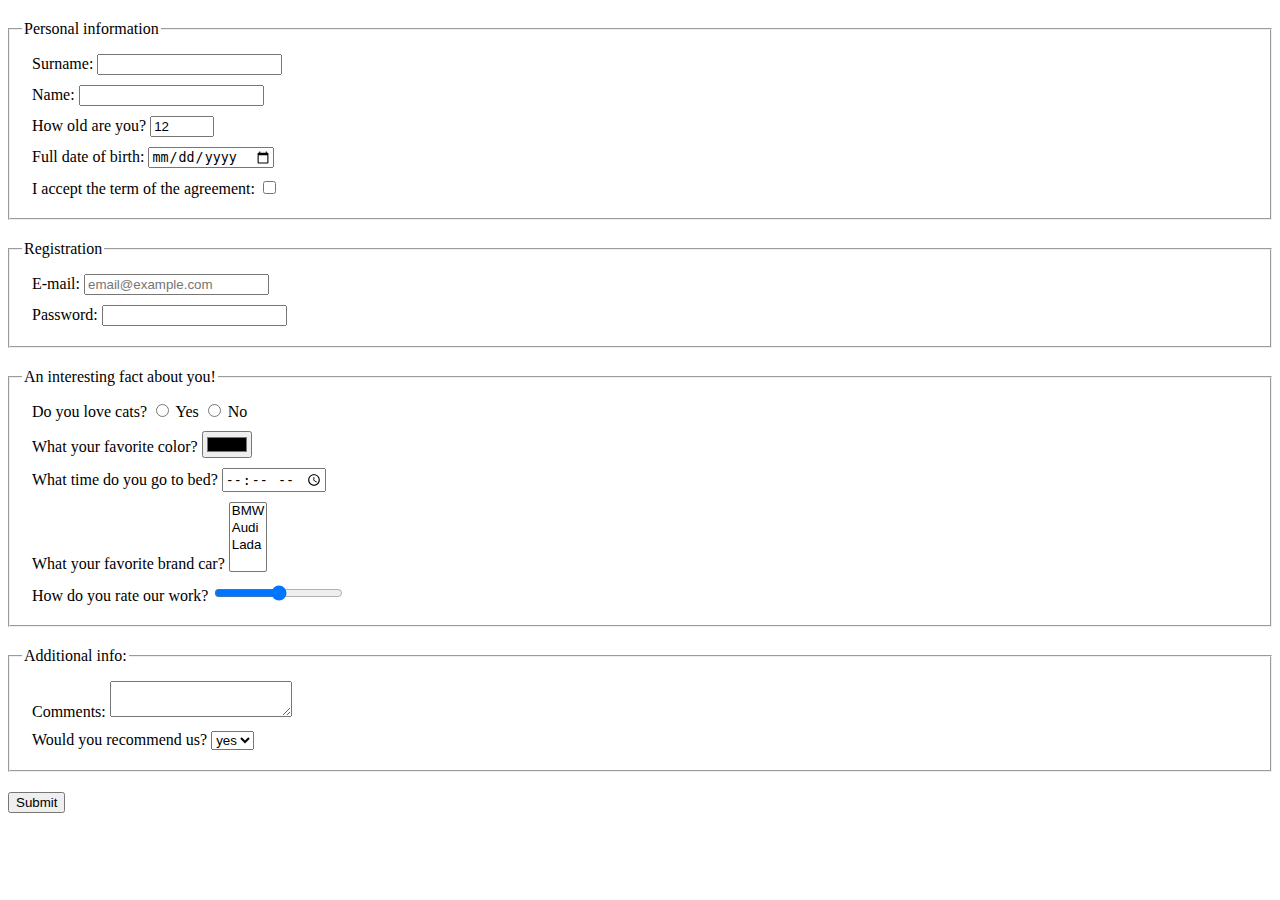
==== src/index.html @ ca6ffafc "forms v.1" ====
<!doctype html>
<html lang="en">
  <head>
    <meta charset="UTF-8">
    <meta
      name="viewport"
      content="width=device-width, user-scalable=no, initial-scale=1.0, maximum-scale=1.0, minimum-scale=1.0"
    >
    <meta http-equiv="X-UA-Compatible" content="ie=edge">
    <title>HTML Form</title>
    <link rel="stylesheet" href="./style.css">
  </head>
  <body>
    <form
      action="http://localhost:3000/api"
      method="post"
    >
      <fieldset class="Personal information field">
        <legend>Personal information</legend>
        <label class="form-field">
          Surname:
          <input
            type="text"
            name="surname"
            id="surname-input"
            autocomplete="off"
            minlength="2"
            maxlength="20"
          >
        </label>
        <label class="form-field">
          Name:
          <input
            type="text"
            name="name"
            id="name-input"
            autocomplete="off"
            minlength="2"
            maxlength="20"
          >
        </label>

        <label class="form-field">
          How old are you?
          <input type="number" required
            min="1"
            max="100"
            value="12"
          >
        </label>

        <label class="form-field">
          Full date of birth:
          <input
            type="date"
            name="birth"
            id="birth-input"
            placeholder="mm/dd/yyyy"
            autocomplete="off"
          >
        </label>
        <label class="form-field">
          I accept the term of the agreement:
          <input
            type="checkbox"
            name="remember"
            id="term-input"
          >
        </label>
      </fieldset>
      <fieldset class="Registration field">
        <legend>Registration</legend>
        <label class="form-field">
          E-mail:
          <input
            type="email"
            name="e-mail-input"
            placeholder="email@example.com"
          >
        </label>
        <label class="form-field">
          Password:
          <input
            type="password"
            name="password-input"
            minlength="10"
            maxlength="20"
          >
        </label>
      </fieldset>
      <fieldset class="interesting-fact field">
        <legend>An interesting fact about you!</legend>
        <label class="form-field">
          Do you love cats?
          <input
            type="radio"
            name="cats"
            value="y"
          >
          Yes

          <input
            type="radio"
            name="cats"
            value="n">
          No
        </label>

        <label class="form-field">
          What your favorite color?
          <input type="color">
        </label>

        <label class="form-field">
          What time do you go to bed?
          <input
            type="time"
          >
        </label>

        <label class="form-field">
          What your favorite brand car?
          <select name="cars" multiple>
            <option value="BMW">BMW</option>
            <option value="Audi">Audi</option>
            <option value="Lada">Lada</option>
          </select>
        </label>

        <label class="form-field">
          How do you rate our work?
          <input
            type="range"
            id="rate"
            min="0"
            max="100"
          >
        </label>
      </fieldset>
      <fieldset class="additional-info field">
        <legend>Additional info:</legend>
        <label class="form-field">
          Comments:
          <textarea name="comments"></textarea>
        </label>

        <label class="form-field">
          Would you recommend us?
          <select name="recomend" id="recomend">
            <option value="yes">yes</option>
            <option value="no">no</option>
          </select>
        </label>
      </fieldset>
      <button type="submit">Submit</button>
    </form>
    <script type="text/javascript" src="./main.js"></script>
  </body>
</html>
---- src/style.css ----
.field {
  margin: 20px 0;
}

.form-field {
  margin: 10px;
  display: block;
}
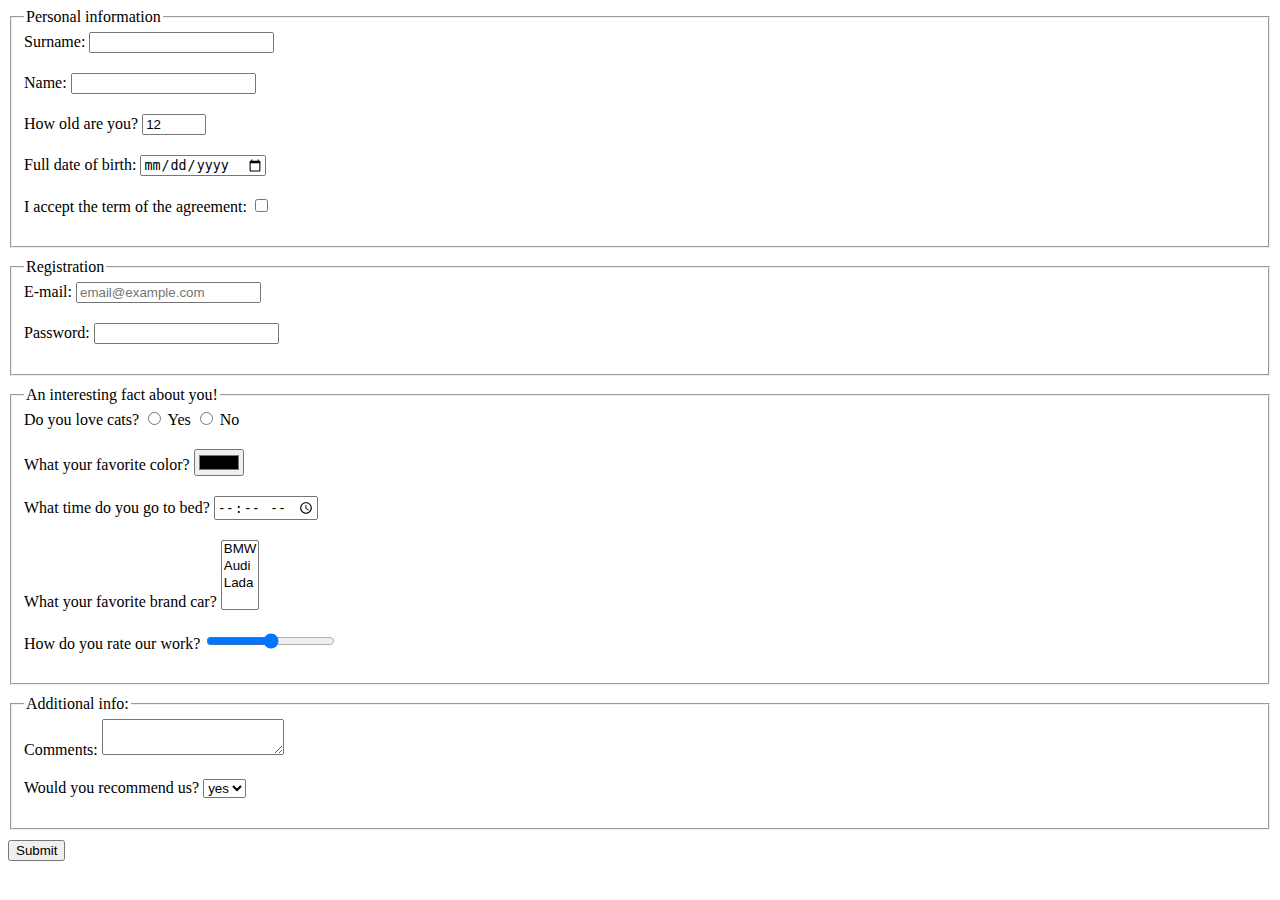
==== commit 02e6a842: "form v.2" ====
--- a/src/index.html
+++ b/src/index.html
@@ -12,7 +12,7 @@
   </head>
   <body>
     <form
-      action="http://localhost:3000/api"
+      action="https://mate-academy-form-lesson.herokuapp.com/create-application"
       method="post"
     >
       <fieldset class="Personal information field">
@@ -26,6 +26,7 @@
             autocomplete="off"
             minlength="2"
             maxlength="20"
+            required
           >
         </label>
         <label class="form-field">
@@ -37,15 +38,18 @@
             autocomplete="off"
             minlength="2"
             maxlength="20"
+            required
           >
         </label>
 
         <label class="form-field">
           How old are you?
-          <input type="number" required
+          <input type="number"
+            required
             min="1"
             max="100"
             value="12"
+            autocomplete="off"
           >
         </label>
 
@@ -65,6 +69,7 @@
             type="checkbox"
             name="remember"
             id="term-input"
+            required
           >
         </label>
       </fieldset>
--- a/src/style.css
+++ b/src/style.css
@@ -1,8 +1,8 @@
 .field {
-  margin: 20px 0;
+  margin-bottom: 10px;
 }
 
 .form-field {
-  margin: 10px;
+  margin-bottom: 20px;
   display: block;
 }
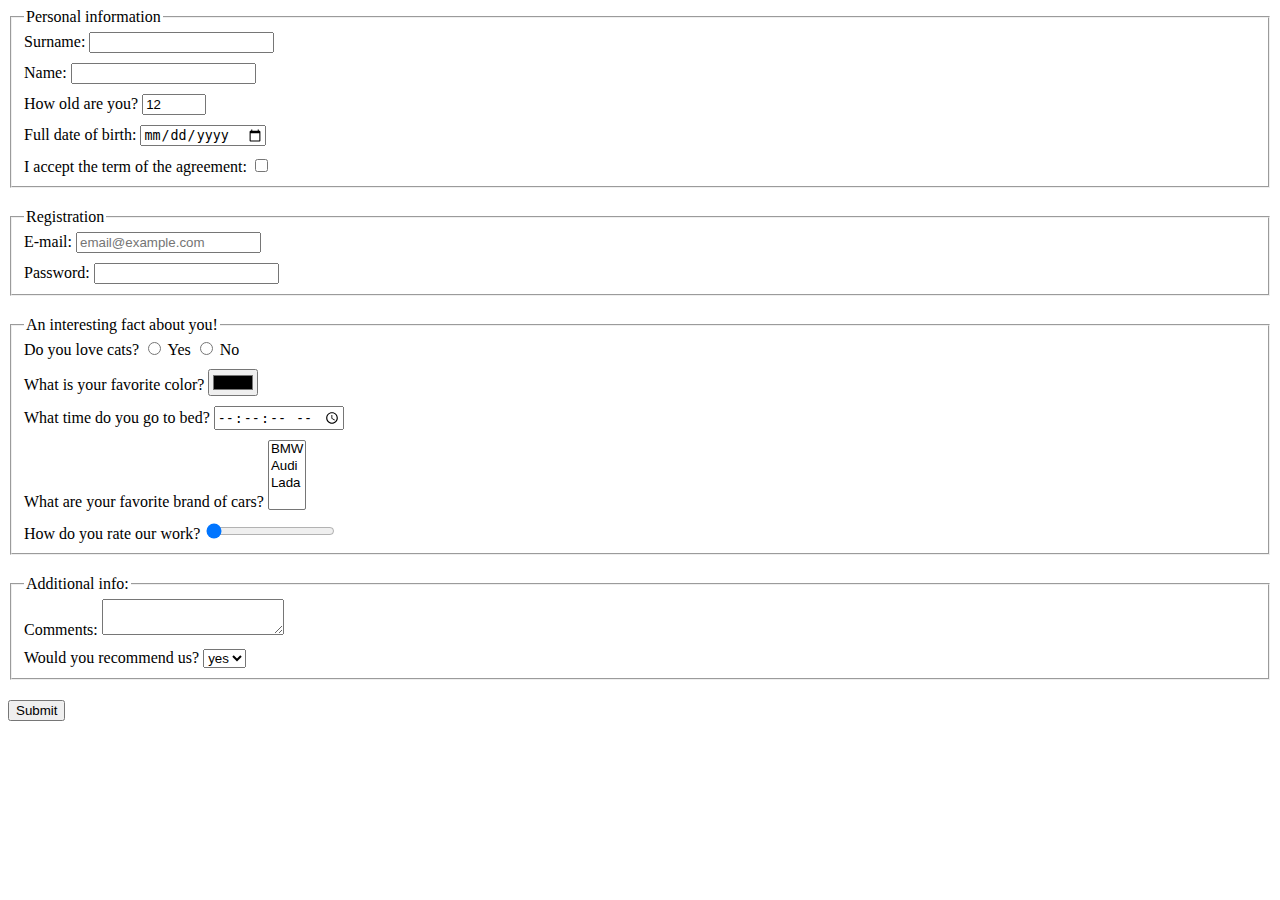
==== commit e82faccc: "forms v.3" ====
--- a/src/index.html
+++ b/src/index.html
@@ -112,7 +112,7 @@
         </label>
 
         <label class="form-field">
-          What your favorite color?
+          What is your favorite color?
           <input type="color">
         </label>
 
@@ -120,11 +120,13 @@
           What time do you go to bed?
           <input
             type="time"
+            name="bedTime"
+            step="1"
           >
         </label>
 
         <label class="form-field">
-          What your favorite brand car?
+          What are your favorite brand of cars?
           <select name="cars" multiple>
             <option value="BMW">BMW</option>
             <option value="Audi">Audi</option>
@@ -139,6 +141,7 @@
             id="rate"
             min="0"
             max="100"
+            value="0"
           >
         </label>
       </fieldset>
--- a/src/style.css
+++ b/src/style.css
@@ -1,8 +1,12 @@
 .field {
-  margin-bottom: 10px;
+  margin-bottom: 20px;
 }
 
 .form-field {
-  margin-bottom: 20px;
+  margin-bottom: 10px;
   display: block;
 }
+
+.form-field:last-child {
+  margin-bottom: 0;
+}
